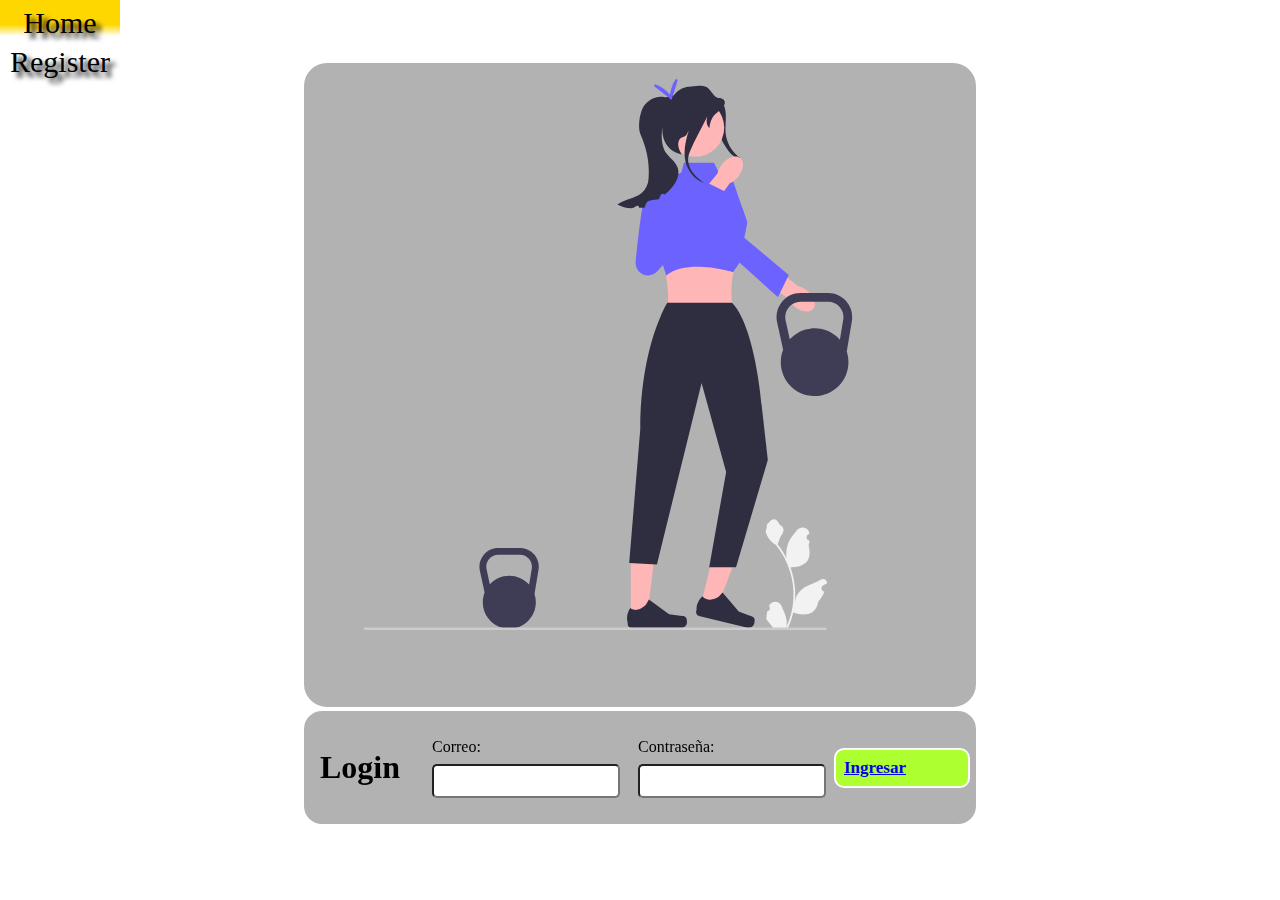
==== login/index.html @ 024966ec "iniction commit" ====
<!DOCTYPE html>
<html lang="en">

<head>
    <meta charset="UTF-8">
    <meta name="viewport" content="width=device-width, initial-scale=1.0">
    <title>Inicio Sesion</title>
    <link rel="stylesheet" href="index.css">
</head>

<body>
    <header>
        <nav id="bar-nav">
            <ul id="menu-bar">
                <li class="items-menu"><a href="../index.html" class="links-item">Home</a></li>
                <li class="items-menu"><a id="btn-register" href="../register/index.html"
                        class="links-item">Register</a></li>
            </ul>
        </nav>
    </header>
    <main>
        <div id="img-login">
            <img src="/image/working_out.svg" alt="">
        </div>
        <div id="form-cont">
            <form id="form">
                <div class="split-form">
                    <h1 id="title">Login</h1>
                </div>
                <div id="email-cont" class="split-form">
                    <div class="labels-cont">
                        <label class="label-all" for="email">Correo:</label>
                    </div>
                    <div class="inputs-cont">
                        <input id="email" class="inputs inputs-normal" autocomplete="on" type="text">
                    </div>
                </div>
                <div id="pass-cont" class="split-form">
                    <div class="labels-cont">
                        <label class="label-all" for="password">Contraseña:</label>
                    </div>
                    <div class="inputs-cont">
                        <input id="password" class="inputs inputs-normal" autocomplete="on" type="text">
                    </div>
                </div>
                <div id="btn-cont" class="split-form">
                    <a href="../profile/index.html" id="login-btn">Ingresar</a>
                </div>
            </form>
        </div>
        </div>
        <script src="index.js"></script>
    </main>
</body>

</html>
---- login/index.css ----
* {
    margin: 0;
    padding: 0;
}

body {
    height: 100%;
    width: 100%;
}

@media (max-width: 650px) {

    /**/
    header {
        height: 5rem;
        width: 100%;
        background-color: #7f0000;
        display: flex;
        align-items: center;
        justify-content: center;
    }

    #bar-nav {
        height: 90%;
        width: 90%;
        display: flex;
        align-items: center;
        justify-content: center;
    }

    #menu-bar {
        height: 100%;
        width: 100%;
        display: flex;
        align-items: center;
        justify-content: center;
        gap: 3rem;
        list-style: none;
    }

    .items-menu {
        height: 80%;
        width: 90%;
        display: flex;
        align-items: center;
        justify-content: center;
    }

    .links-item {
        height: 100%;
        width: 100%;
        display: flex;
        align-items: center;
        justify-content: center;
        text-align: center;
        text-decoration: none;
        font-size: 1.4rem;
        font-weight: 700;
        border-radius: 15px;
        -webkit-border-radius: 15px;
        -moz-border-radius: 15px;
        -ms-border-radius: 15px;
        -o-border-radius: 15px;
        color: #fff;
    }

    .links-item:hover {
        background-color: rgba(255, 255, 255, 0.3);
    }

    #btn-register {
        background-color: #0000ff;
        color: #000;
    }

    #btn-register:active {
        background-color: #6366f1;
    }

    /*main*/
    body {
        height: 100vh;
        width: 100%;
        background-color: #000;
    }

    main {
        height: 100%;
        width: 100%;
        display: flex;
        align-items: center;
        justify-content: center;
    }

    #img-login {
        height: 100%;
        width: 100%;
        position: absolute;
        z-index: 1;
        top: 20%;
    }

    #img-login img {
        height: 100%;
        width: 100%;
    }

    #form-cont {
        height: 100%;
        width: 90%;
        position: absolute;
        z-index: 3;
        top: 15%;
        left: 5%;
        display: flex;
        align-items: center;
        justify-content: center;
    }

    #form {
        height: 70%;
        width: 70%;
        padding-top: 75%;
        margin-right: 35%;
        display: flex;
        flex-direction: column;
        align-items: center;
        gap: 2rem;
    }

    .split-form {
        display: flex;
        flex-direction: column;
        align-items: center;
        gap: 1rem;
    }


    #title {
        color: #0000ff;
        font-size: 2.5rem;
        font-weight: 900;
    }

    .label-all {
        display: flex;
        color: #0000ff;
        font-size: 1.3rem;
        font-weight: 700;
    }

    .inputs {
        width: 90%;
        font-size: 1.3rem;
        padding: 5px;
        border-radius: 10px;
        -webkit-border-radius: 10px;
        -moz-border-radius: 10px;
        -ms-border-radius: 10px;
        -o-border-radius: 10px;
    }

    #btn-cont {
        height: 100%;
        width: 100%;
        display: flex;
        align-items: center;
        justify-content: center;
    }

    #login-btn {
        height: 20%;
        width: 80%;
        display: flex;
        align-items: center;
        justify-content: center;
        background-color: #87ceeb;
        font-size: 1.3rem;
        text-decoration: none;
        padding: 10px;
        border-radius: 15px;
        -webkit-border-radius: 15px;
        -moz-border-radius: 15px;
        -ms-border-radius: 15px;
        -o-border-radius: 15px;
    }

    #login-btn:active {
        background-color: #1d4ed8;
    }
}

@media (min-width: 650px) {
    header {
        height: 45px;
        width: 95%;
    }

    nav {
        height: 100%;
        width: 100%;
    }


    #menu {
        height: 100%;
        width: 100%;
        display: flex;
        justify-content: end;
        gap: 1rem;
        list-style: none;
    }

    .items-menu {
        height: 100%;
        width: 120px;
        display: flex;
        align-items: center;
        justify-content: center;
    }

    .items-menu:hover {
        height: 45px;
        background: linear-gradient(0deg, rgba(255, 255, 255, 1) 20%, rgba(255, 215, 0, 1) 45%);
    }

    nav ul li a {
        color: #000;
        font-size: 30px;
        font-weight: 500;
        text-align: center;
        text-shadow: 5px 5px 5px #000;
        text-decoration: none;
    }


    main {
        height: 85vh;
        width: 100%;
        margin-top: 1rem;
        display: flex;
        flex-direction: column;
        align-items: center;
        justify-content: center;
    }

    #titles {
        position: absolute;
        top: 10%;
    }

    #titles h1 {
        height: 4rem;
        width: 100%;
        font-size: 2.5rem;
        text-align: center;
        color: #fff;
    }


    #titles h2 {
        height: 4rem;
        width: 100%;
        font-size: 2.5rem;
        text-align: center;
        color: #fff;
    }

    #login-cont {
        height: 100%;
        width: 90%;
        display: flex;
        flex-direction: row;
        align-items: center;
        justify-content: center;
        gap: 1rem;
        padding: 1rem;
        background: radial-gradient(circle, rgba(255, 215, 0, 1) 20%, rgba(0, 0, 0, 1) 50%);
        border-radius: 20px;
        -webkit-border-radius: 20px;
        -moz-border-radius: 20px;
        -ms-border-radius: 20px;
        -o-border-radius: 20px;
        box-shadow: 0px 0px 100px #000;
    }

    #img-login {
        height: 80%;
        width: 50%;
        padding: 1rem;
        background-color: rgba(0, 0, 0, 0.3);
        backdrop-filter: blur(10px);
        border: 2px solid #fff;
        border-radius: 25px;
        -webkit-border-radius: 25px;
        -moz-border-radius: 25px;
        -ms-border-radius: 25px;
        -o-border-radius: 25px;
    }

    #img-login img {
        height: 90%;
        width: 90%;
        border-radius: 25px;
        -webkit-border-radius: 25px;
        -moz-border-radius: 25px;
        -ms-border-radius: 25px;
        -o-border-radius: 25px;
    }

    #form-cont {
        height: 80%;
        width: 50%;
        display: flex;
        align-items: center;
        justify-content: center;
        padding: 1rem;
        backdrop-filter: blur(10px);
        background-color: rgba(0, 0, 0, 0.3);
        border: 2px solid #fff;
        border-radius: 20px;
        -webkit-border-radius: 20px;
        -moz-border-radius: 20px;
        -ms-border-radius: 20px;
        -o-border-radius: 20px;
    }

    #form {
        height: 100%;
        width: 100%;
        display: flex;
        align-items: center;
        justify-content: center;
        gap: 2rem;
    }

    #email-cont {
        height: 5rem;
        width: 30%;
        display: flex;
        flex-direction: column;
        align-items: center;
        justify-content: center;
        gap: 0.5rem;
    }

    #pass-cont {
        height: 5rem;
        width: 30%;
        display: flex;
        flex-direction: column;
        align-items: center;
        justify-content: center;
        gap: 0.5rem;
    }

    #btn-cont {
        height: 5rem;
        width: 20%;
        display: flex;
        flex-direction: column;
        align-items: center;
        justify-content: center;
    }

    .labels-cont {
        width: 100%;
    }

    .inputs-cont {
        width: 100%;
    }

    .labels {
        width: 100%;
        color: #fff;
        font-size: 1.3rem;
    }

    .inputs {
        height: 20px;
        width: 100%;
        padding: 5px;
        border-radius: 5px;
        -webkit-border-radius: 5px;
        -moz-border-radius: 5px;
        -ms-border-radius: 5px;
        -o-border-radius: 5px;
        font-size: 20px;
    }

    #login-btn {
        width: 100%;
        background-color: #ADFF2F;
        font-size: 17px;
        font-weight: 600;
        padding: 0.5rem;
        border: 2px solid #fff;
        border-radius: 10px;
        -webkit-border-radius: 10px;
        -moz-border-radius: 10px;
        -ms-border-radius: 10px;
        -o-border-radius: 10px;

    }

    #login-btn:hover {
        background-color: #008000;
    }
}
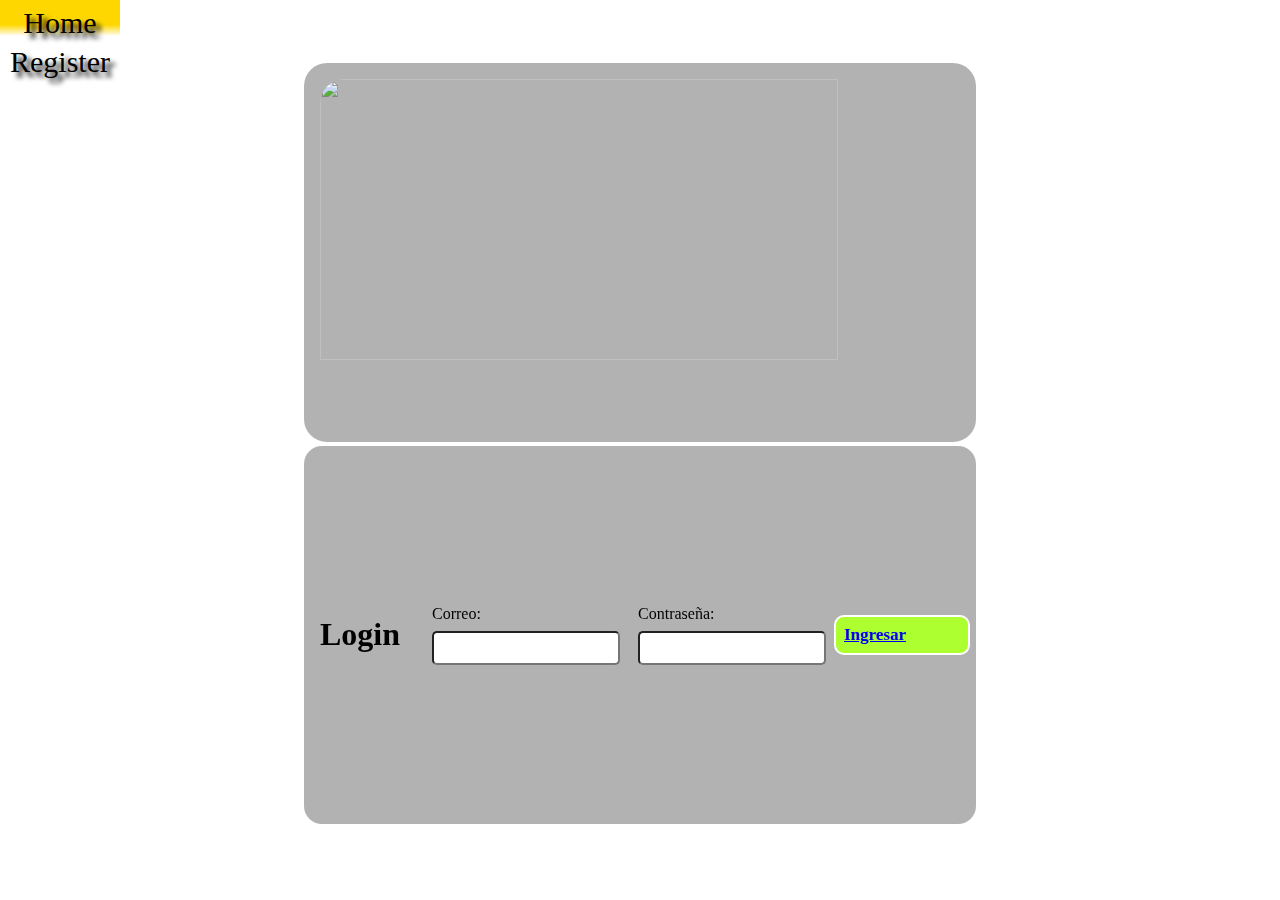
==== commit 2d5b10d8: "Update index.html" ====
--- a/login/index.html
+++ b/login/index.html
@@ -20,7 +20,7 @@
     </header>
     <main>
         <div id="img-login">
-            <img src="/image/working_out.svg" alt="">
+            <img src="./image/working_out.svg" alt="">
         </div>
         <div id="form-cont">
             <form id="form">
@@ -53,4 +53,4 @@
     </main>
 </body>
 
-</html>+</html>
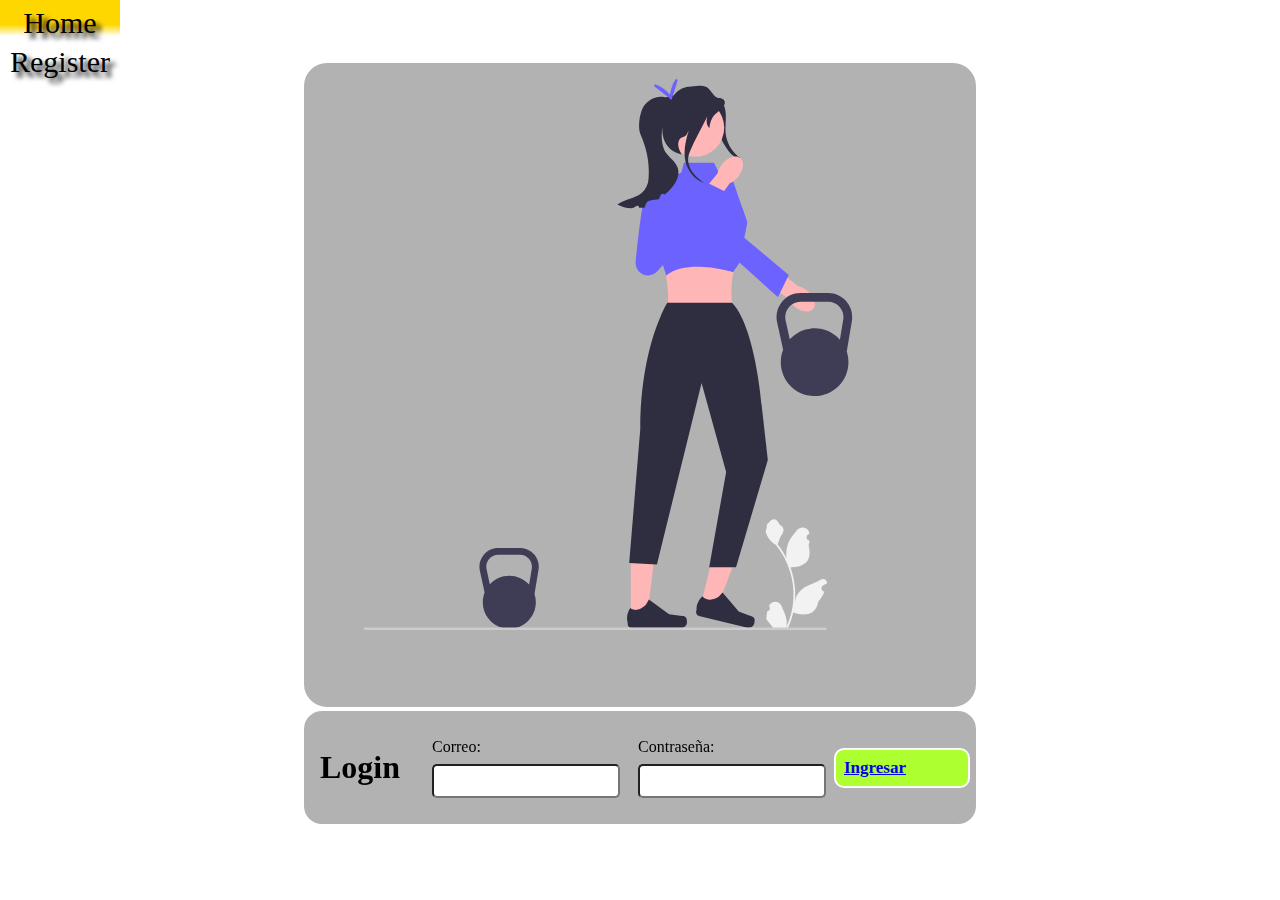
==== commit 95bedc70: "Update index.html" ====
--- a/login/index.html
+++ b/login/index.html
@@ -20,7 +20,7 @@
     </header>
     <main>
         <div id="img-login">
-            <img src="./image/working_out.svg" alt="">
+            <img src="../image/working_out.svg" alt="">
         </div>
         <div id="form-cont">
             <form id="form">
